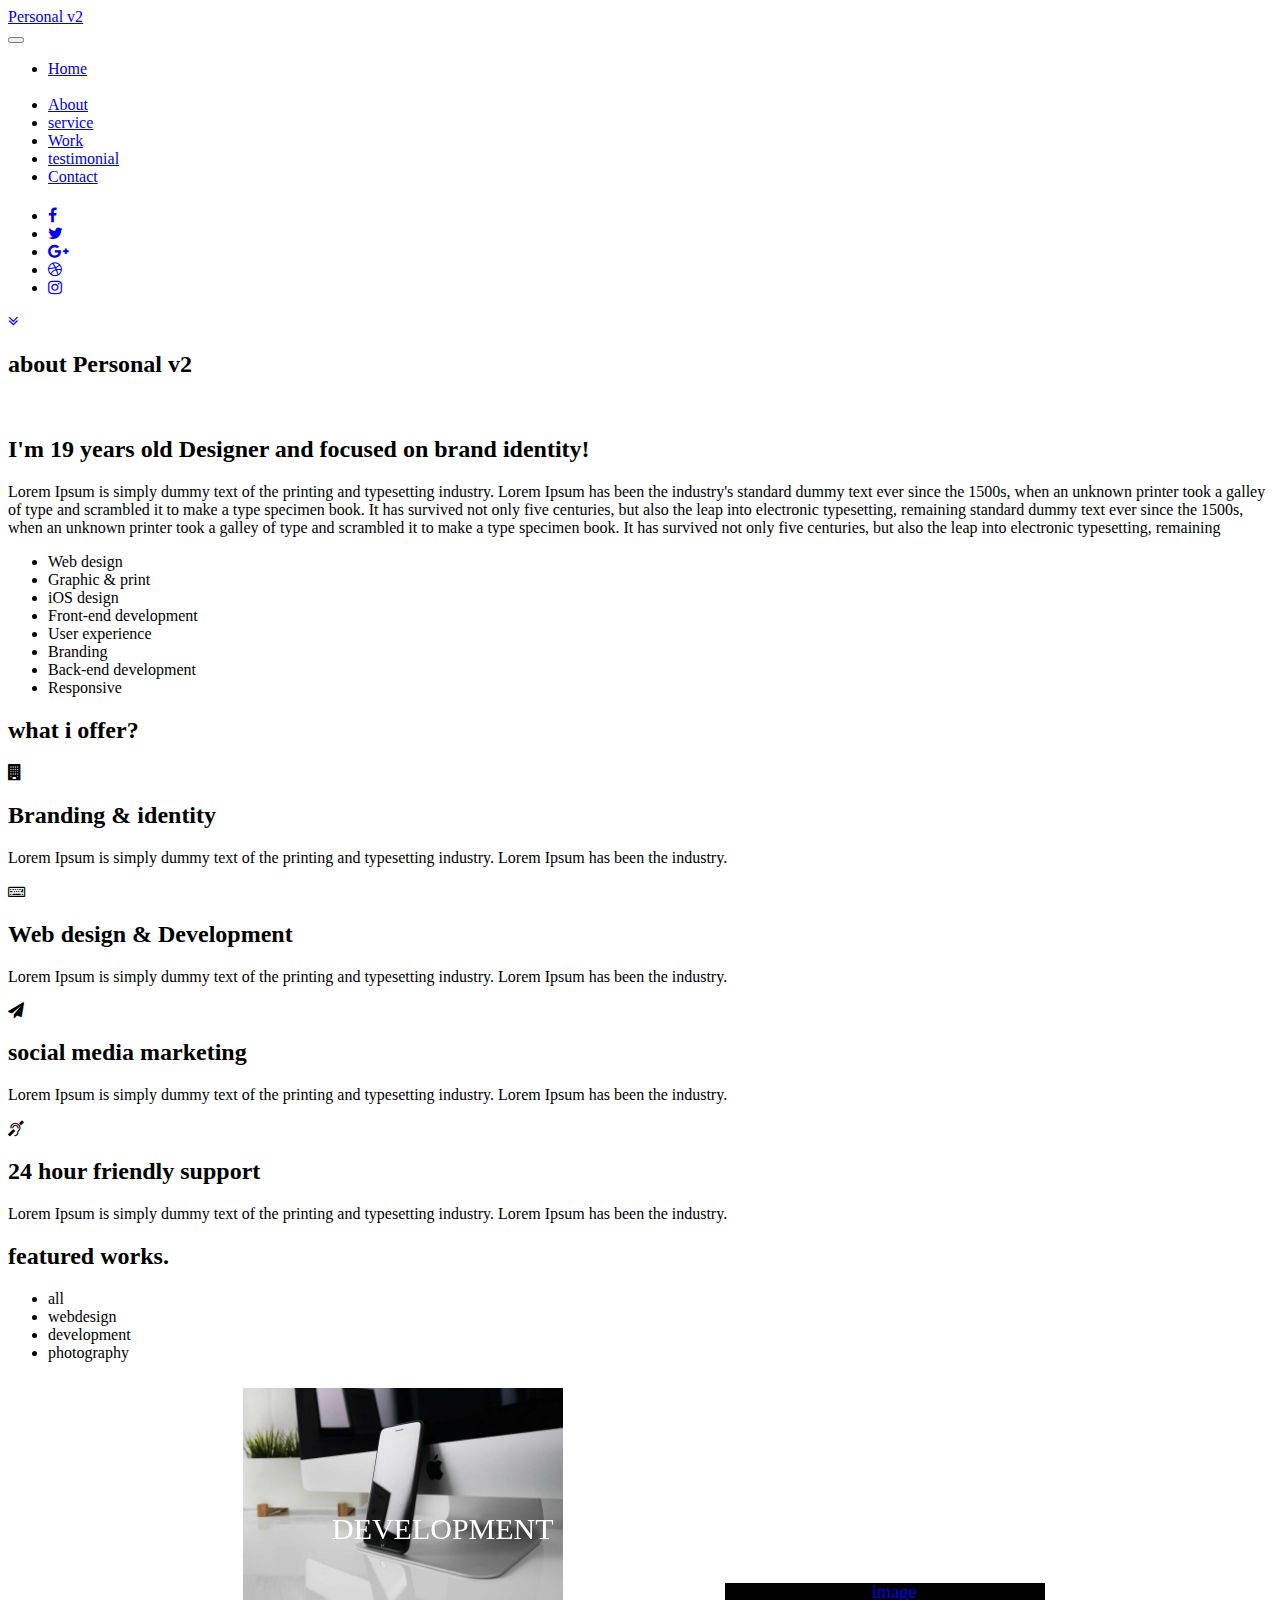
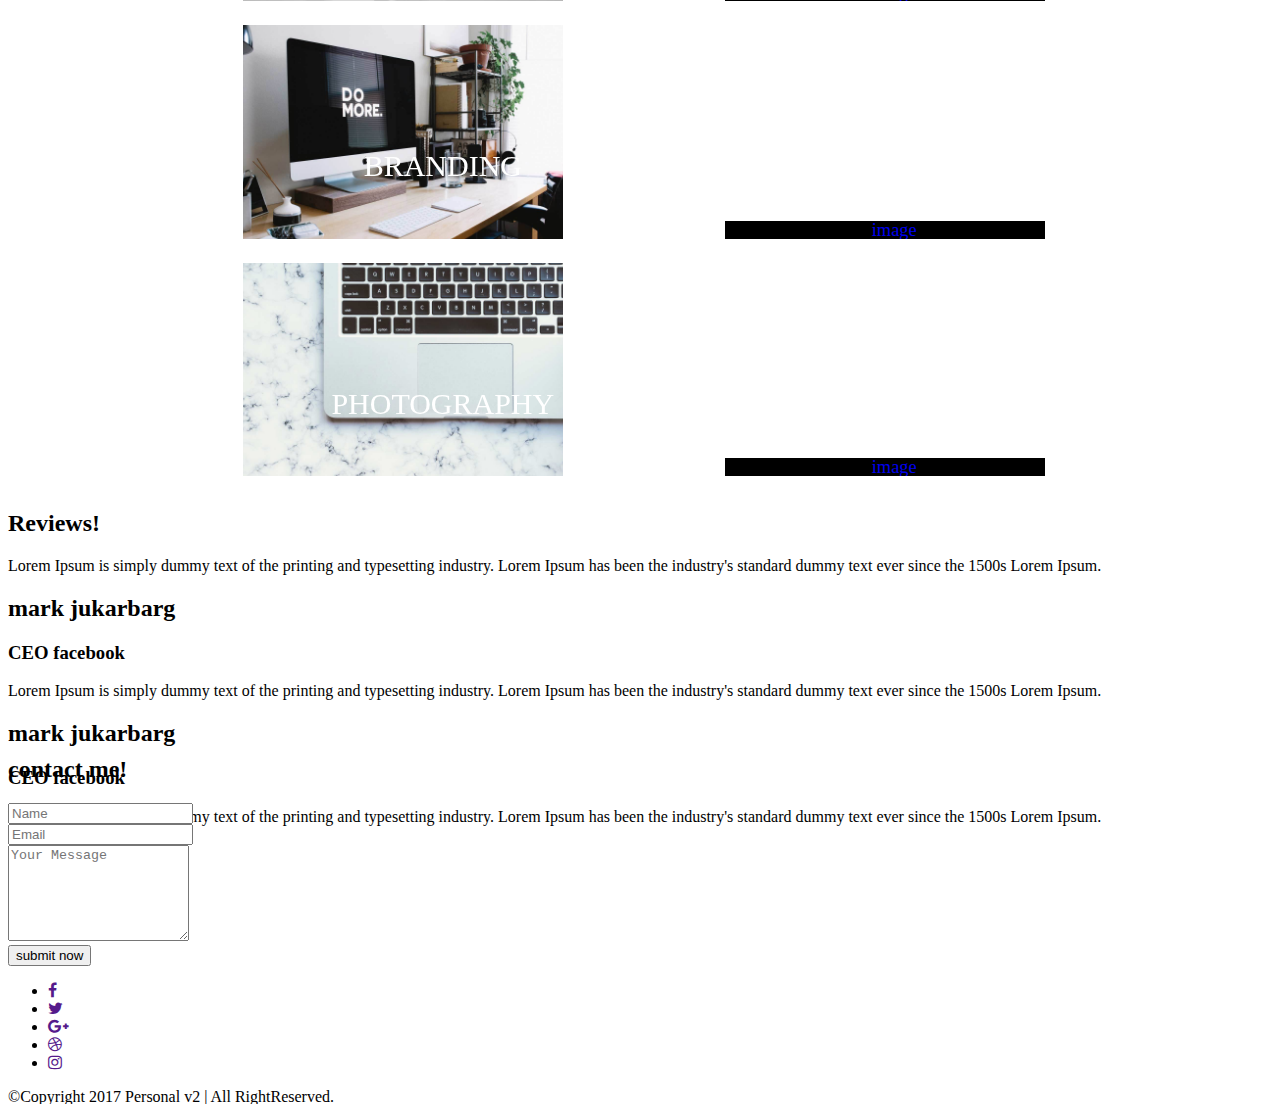
==== index.html @ b97688b0 "Create index.html" ====
﻿<!DOCTYPE html>
<html lang="en">

<head>
	<!-- META -->
	<meta charset="utf-8">
	<meta http-equiv="X-UA-Compatible" content="IE=edge">
	<meta name="viewport" content="width=device-width, initial-scale=1">
	<meta name="description" content="Personal Portfolio Template">
	<meta name="keywords" content="creative personal, resume, cv, portfolio, personal, developer, Personal v2,personal resume, onepage, clean, modern">
	<meta name="author" content="dhiraj sharma">
	<!-- PAGE TITLE -->
	<title>Personal v2 - Personal Portfolio Template</title>
	<!-- ALL GOOGLE FONTS -->
	<link href="https://fonts.googleapis.com/css?family=Poppins:300,400,500,600,700%7CMontserrat:300,400,500,600,700,800,900%7CDancing+Script:400,700&subset=latin-ext" rel="stylesheet">
	<!-- BOOTSTRAP CSS -->
	<link rel="stylesheet" href="assets/bootstrap/css/bootstrap.min.css">
		<!-- FONT AWESOME CSS -->
	<link rel="stylesheet" href="assets/fonts/font-awesome.min.css">
	<!-- OWL CAROSEL CSS -->
	<link rel="stylesheet" href="assets/owlcarousel/css/owl.carousel.css">
	<link rel="stylesheet" href="assets/owlcarousel/css/owl.theme.css">
	<!-- MAGNIFIC CSS -->
	<link rel="stylesheet" href="assets/css/magnific-popup.css">
	<!-- ANIMATE CSS -->
	<link rel="stylesheet" href="assets/css/animate.min.css">
	<link rel="stylesheet" href="assets/css/effects.css">
	<link rel="stylesheet" href="assets/css/YTPlayer.css">
	<!-- MAIN STYLE CSS -->
	<link rel="stylesheet" href="assets/css/style.css">
	<!-- RESPONSIVE CSS -->
	<link rel="stylesheet" href="assets/css/responsive.css">
	<!-- HTML5 shim and Respond.js IE8 support of HTML5 elements and media queries -->
	<!-- WARNING: Respond.js doesn't work if you view the page via file:// -->
	<!--[if lt IE 9]>
		  <script src="https://oss.maxcdn.com/html5shiv/3.7.2/html5shiv.min.js"></script>
		  <script src="https://oss.maxcdn.com/respond/1.4.2/respond.min.js"></script>
	<![endif]-->
</head>
<body>
	<!-- START PRELOADER -->
	<div class="preloader">
		<div class="status">
			<div class="status-mes"></div>
		</div>
	</div>
	<!-- / END PRELOADER -->

	<!-- START HOMEPAGE DESIGN AREA -->
	<header id="home" class="welcome-area">
		<div class="header-top-area">
			<div class="container">
				<div class="row">
					<div class="col-sm-3">
						<!-- START LOGO DESIGN AREA -->
						<div class="logo">
							<a href="index.html">Personal v2</a>
						</div>
						<!-- END LOGO DESIGN AREA -->
					</div>
					<div class="col-sm-9">
						<!-- START MENU DESIGN AREA -->
						<div class="mainmenu">
							<div class="navbar navbar-nobg">
								<div class="navbar-header">
									<button type="button" class="navbar-toggle" data-toggle="collapse" data-target=".navbar-collapse">
										<span class="sr-only">Toggle navigation</span>
										<span class="icon-bar"></span>
										<span class="icon-bar"></span>
										<span class="icon-bar"></span>
									</button>
								</div>
								<div class="navbar-collapse collapse">
									<ul class="nav navbar-nav navbar-right">
										<li class="active"><a class="smoth-scroll" href="#home">Home <div class="ripple-wrapper"></div></a>
										</li>
										<li><a class="smoth-scroll" href="#about">About</a>
										</li>
										<li><a class="smoth-scroll" href="#service">service</a>
										</li>
										<li><a class="smoth-scroll" href="#work">Work</a>
										</li>
										<li><a class="smoth-scroll" href="#testimonial">testimonial</a>
										</li>
										<li><a class="smoth-scroll" href="#contact">Contact</a>
										</li>
									</ul>
								</div>
							</div>
						</div>
						<!-- END MENU DESIGN AREA -->
					</div>
				</div>
			</div>
		</div>
		<div class="welcome-image-area" data-stellar-background-ratio="0.6">
			<div class="display-table">
				<div class="display-table-cell">
					<div class="container">
						<div class="row">
							<div class="col-md-12">
								<div class="header-text text-center">
									<h1 class="typewrite" data-period="2000" data-type='[ "Hi, I am Personal v2.", "I am Developer.", "I am creative.", "i am from US" ]'>
										<span class="wrap"></span>
									</h1>
									<div class="social-links header-links">
									<!-- Social Links -->
										<ul>
											<li><a href="#"><i class="fa fa-facebook"></i></a></li>
											<li><a href="#"><i class="fa fa-twitter"></i></a></li>
											<li><a href="#"><i class="fa fa-google-plus"></i></a></li>
											<li><a href="#"><i class="fa fa-dribbble"></i></a></li>
											<li><a href="#"><i class="fa fa-instagram"></i></a></li>
										</ul>
									</div>
									<div class="home-arrow-down">
										<a href="#about" class="smoth-scroll btn"><i class="fa fa-angle-double-down"></i></a>
									</div>
								</div>
							</div>
						</div>
					</div>
				</div>
			</div>
		</div>
	</header>
	<!-- / END HOMEPAGE DESIGN AREA -->


	<!-- START ABOUT DESIGN AREA -->
	<section id="about" class="about-me-area section-padding">
		<div class="container">
			<div class="row">
				<div class="col-sm-12">
					<div class="section-title">
						<h2>about Personal v2</h2>
					</div>
				</div>
			</div>
			<div class="row">
				<div class="col-md-6">
					<!-- START ABOUT IMAGE AREA -->
					<div class="about-image">
						<img src="assets/images/me.jpg" alt="">
					</div>
					<!-- / END ABOUT IMAGE AREA -->
				</div>
				<div class="col-md-6">
					<!-- START ABOUT TEXT AREA -->
					<div class="about-text">
						<h2 class="wow fadeInUp" data-wow-delay="0.4s">I'm 19 years old Designer and focused on brand identity!</h2>
						<p class="wow fadeInUp" data-wow-delay="0.6s">
						Lorem Ipsum is simply dummy text of the printing and typesetting industry. Lorem Ipsum has been the industry's standard dummy text ever since the 1500s, when an unknown printer took a galley of type and scrambled it to make a type specimen book. It has survived not only five centuries, but also the leap into electronic typesetting, remaining standard dummy text ever since the 1500s, when an unknown printer took a galley of type and scrambled it to make a type specimen book. It has survived not only five centuries, but also the leap into electronic typesetting, remaining 
						</p>

						<ul class="wow fadeInUp" data-wow-delay="0.8s">
							<li>Web design</li>
							<li>Graphic & print</li>
							<li>iOS design</li>
							<li>Front-end development</li>
							<li>User experience</li>
							<li>Branding</li>
							<li>Back-end development</li>
							<li>Responsive</li>
						</ul>
					</div>
					<!-- / END ABOUT TEXT AREA -->
				</div>
			</div>
		</div>
	</section>
	<!-- / END ABOUT DESIGN AREA -->


	<!-- START SERVICES DESIGN AREA -->
	<section id="service" class="service-area section-padding">
		<div class="container">
			<div class="row">
				<div class="col-sm-12">
					<div class="section-title">
						<h2>what i offer?</h2>
					</div>
				</div>
			</div>
			<div class="row">
				<!-- START SINGLE SERVICE DESIGN AREA -->
				<div class="col-md-6 col-sm-6">
					<div class="single-service wow fadeInUp" data-wow-delay="0.2s">
						<i class="fa fa-building"></i>
						<h2>Branding & identity</h2>
						<p>Lorem Ipsum is simply dummy text of the printing and typesetting industry. Lorem Ipsum has been the industry.</p>
					</div>
				</div>
				<!-- / END SINGLE SERVICE DESIGN AREA -->
				<!-- START SINGLE SERVICE DESIGN AREA -->
				<div class="col-md-6 col-sm-6">
					<div class="single-service wow fadeInUp" data-wow-delay="0.4s">
						<i class="fa fa-keyboard-o"></i>
						<h2>Web design & Development</h2>
						<p>Lorem Ipsum is simply dummy text of the printing and typesetting industry. Lorem Ipsum has been the industry.</p>
					</div>
				</div>
				<!-- / END SINGLE SERVICE DESIGN AREA -->
				<!-- START SINGLE SERVICE DESIGN AREA -->
				<div class="col-md-6 col-sm-6">
					<div class="single-service wow fadeInUp" data-wow-delay="0.6s">
						<i class="fa fa-paper-plane"></i>
						<h2>social media marketing</h2>
						<p>Lorem Ipsum is simply dummy text of the printing and typesetting industry. Lorem Ipsum has been the industry.</p>
					</div>
				</div>
				<!-- / END SINGLE SERVICE DESIGN AREA -->
				<!-- START SINGLE SERVICE DESIGN AREA -->
				<div class="col-md-6 col-sm-6">
					<div class="single-service wow fadeInUp" data-wow-delay="0.8s">
						<i class="fa fa-deaf"></i>
						<h2>24 hour friendly support</h2>
						<p>Lorem Ipsum is simply dummy text of the printing and typesetting industry. Lorem Ipsum has been the industry.</p>
					</div>
				</div>
				<!-- / END SINGLE SERVICE DESIGN AREA -->
			</div>
		</div>
	</section>
	<!-- / END SERVICES DESIGN AREA -->


	<!-- START WORK DESIGN AREA -->
	<section id="work" class="work section-padding">
		<div class="container-fluid">
			<div class="row">
				<div class="col-sm-12">
					<div class="section-title">
						<h2>featured works.</h2>
					</div>
				</div>
			</div>
			<div class="row">
				<ul class="work">
					<li class="filter" data-filter="all">all</li>
					<li class="filter" data-filter=".webdesign">webdesign</li>
					<li class="filter" data-filter=".development">development</li>
					<li class="filter" data-filter=".photography">photography</li>
				</ul>
			</div>
			<div class="work-inner">
				<div class="row work-posts grid">
					<!-- START SINGLE WORK DESIGN AREA -->
					<div class="col-md-4 col-sm-6 mix webdesign">
						<div class="item">
							<a href="assets/images/work/1.jpg" class="work-popup">
								<figure class="effect-ruby">
									<img src="assets/images/work/1.jpg" alt="image">
									<figcaption>
										<h2>development</h2>
										<p>project one</p>
									</figcaption>
								</figure>
							</a>
						</div>
					</div>
					<!-- END SINGLE WORK DESIGN AREA -->
					<!-- START SINGLE WORK DESIGN AREA -->
					<div class="col-md-4 col-sm-6 mix development">
						<div class="item">
							<a href="assets/images/work/2.jpg" class="work-popup">
								<figure class="effect-ruby">
									<img src="assets/images/work/2.jpg" alt="image">
									<figcaption>
										<h2>Design</h2>
										<p>project two</p>
									</figcaption>
								</figure>
							</a>
						</div>
					</div>
					<!-- END SINGLE WORK DESIGN AREA -->
					<!-- START SINGLE WORK DESIGN AREA -->
					<div class="col-md-4 col-sm-6 mix photography webdesign">
						<div class="item">
							<a href="assets/images/work/3.jpg" class="work-popup">
								<figure class="effect-ruby">
									<img src="assets/images/work/3.jpg" alt="image">
									<figcaption>
										<h2>Branding</h2>
										<p>project three</p>
									</figcaption>
								</figure>
							</a>
						</div>
					</div>
					<!-- END SINGLE WORK DESIGN AREA -->
					<!-- START SINGLE WORK DESIGN AREA -->
					<div class="col-md-4 col-sm-6 mix development">
						<div class="item">
							<a href="assets/images/work/4.jpg" class="work-popup">
								<figure class="effect-ruby">
									<img src="assets/images/work/4.jpg" alt="image">
									<figcaption>
										<h2>porttrait</h2>
										<p>project four</p>
									</figcaption>
								</figure>
							</a>
						</div>
					</div>
					<!-- END SINGLE WORK DESIGN AREA -->
					<!-- START SINGLE WORK DESIGN AREA -->
					<div class="col-md-4 col-sm-6 mix development webdesign">
						<div class="item">
							<a href="assets/images/work/5.jpg" class="work-popup">
								<figure class="effect-ruby">
									<img src="assets/images/work/5.jpg" alt="image">
									<figcaption>
										<h2>photography</h2>
										<p>project five</p>
									</figcaption>
								</figure>
							</a>
						</div>
					</div>
					<!-- END SINGLE WORK DESIGN AREA -->
					<!-- START SINGLE WORK DESIGN AREA -->
					<div class="col-md-4 col-sm-6 mix photography">
						<div class="item">
							<a href="assets/images/work/6.jpg" class="work-popup">
								<figure class="effect-ruby">
									<img src="assets/images/work/6.jpg" alt="image">
									<figcaption>
										<h2>Logo design</h2>
										<p>project six</p>
									</figcaption>
								</figure>
							</a>
						</div>
					</div>
					<!-- END SINGLE WORK DESIGN AREA -->
				</div>
			</div>
		</div>
	</section>
	<!-- / END START WORK DESIGN AREA -->


	<!-- START TESTIMONIAL DESIGN AREA -->
	<section id="testimonial" class="testimonial-area section-padding">
		<div class="container">
			<div class="row">
				<div class="col-sm-12">
					<div class="section-title">
						<h2>Reviews!</h2>
					</div>
				</div>
			</div>
			<div class="row">
				<div class="col-md-8 col-md-offset-2">
					<div class="testimonial-list">
						<!-- START SINGLE TESTIMONIAL DESIGN AREA -->
						<div class="single-testimonial text-center">
							<p>Lorem Ipsum is simply dummy text of the printing and typesetting industry. Lorem Ipsum has been the industry's standard dummy text ever since the 1500s Lorem Ipsum.</p>
							<h2>mark jukarbarg</h2>
							<h3>CEO facebook</h3>
						</div>
						<!-- / END SINGLE TESTIMONIAL DESIGN AREA -->
						<!-- START SINGLE TESTIMONIAL DESIGN AREA -->
						<div class="single-testimonial text-center">
							<p>Lorem Ipsum is simply dummy text of the printing and typesetting industry. Lorem Ipsum has been the industry's standard dummy text ever since the 1500s Lorem Ipsum.</p>
							<h2>mark jukarbarg</h2>
							<h3>CEO facebook</h3>
						</div>
						<!-- / END SINGLE TESTIMONIAL DESIGN AREA -->
						<!-- START SINGLE TESTIMONIAL DESIGN AREA -->
						<div class="single-testimonial text-center">
							<p>Lorem Ipsum is simply dummy text of the printing and typesetting industry. Lorem Ipsum has been the industry's standard dummy text ever since the 1500s Lorem Ipsum.</p>
							<h2>mark jukarbarg</h2>
							<h3>CEO facebook</h3>
						</div>
						<!-- / END SINGLE TESTIMONIAL DESIGN AREA -->
					</div>
				</div>
			</div>
		</div>
	</section>
	<!-- / END TESTIMONIAL DESIGN AREA -->



	<!-- START CONTACT DESIGN AREA -->
	<section id="contact" class="contact-me-area section-padding">
		<div class="container">
			<div class="row">
				<div class="col-md-12">
					<div class="section-title">
						<h2>contact me!</h2>
					</div>
				</div>
			</div>
			<div class="row">
				<div class="col-md-8 col-md-offset-2">
					<!-- START CONTACT FORM DESIGN AREA -->
					<div class="contact-form">
						<form id="contact-form" method="post" enctype="multipart/form-data">
							<div class="row">
								<div class="form-group col-md-12 wow fadeInUp" data-wow-delay="0.2s">
									<input type="text" name="name" class="form-control" id="first-name" placeholder="Name" required="required">
								</div>
								<div class="form-group col-md-12 wow fadeInUp" data-wow-delay="0.4s">
									<input type="email" name="email" class="form-control" id="email" placeholder="Email" required="required">
								</div>
								<div class="form-group col-md-12 wow fadeInUp" data-wow-delay="0.6s">
									<textarea rows="6" name="message" class="form-control" id="description" placeholder="Your Message" required="required"></textarea>
								</div>
								<div class="col-md-12 text-center wow fadeInUp" data-wow-delay="0.8s">
									<div class="actions wow fadeInDown" data-wow-delay=".4s">
										<input type="submit" value="submit now" name="submit" id="submitButton" class="btn btn-lg btn-contact-bg" title="Submit Your Message!">
									</div>
								</div>
							</div>
						</form>
					</div>
					<!-- / END CONTACT FORM DESIGN AREA -->
				</div>
			</div>
		</div>
	</section>
	<!-- / END CONTACT DESIGN AREA -->

	<!-- START FOOTER DESIGN AREA -->
	<footer class="footer-area">
		<div class="container">
			<div class="row">
				<div class="col-sm-12 text-center wow fadeInUp" data-wow-delay="0.2s">
					<div class="social-links">
						<ul>
							<li><a href=""><i class="fa fa-facebook"></i></a></li>
							<li><a href=""><i class="fa fa-twitter"></i></a></li>
							<li><a href=""><i class="fa fa-google-plus"></i></a></li>
							<li><a href=""><i class="fa fa-dribbble"></i></a></li>
							<li><a href=""><i class="fa fa-instagram"></i></a></li>
						</ul>
					</div>
					<p>&copy;Copyright 2017 Personal v2 | All RightReserved.</p>
				</div>
			</div>
		</div>
	</footer>
	<!-- / END FOOTER DESIGN AREA -->

	<!-- LATEST JQUERY -->
	<script src="assets/js/jquery.min.js"></script>
	<!-- BOOTSTRAP JS -->
	<script src="assets/bootstrap/js/bootstrap.min.js"></script>
	<!-- OWL CAROUSEL JS  -->
	<script src="assets/owlcarousel/js/owl.carousel.min.js"></script>
	<!-- MIXITUP JS -->
	<script src="assets/js/jquery.mixitup.js"></script>
	<!-- PARALLAX JS -->
	<script src="assets/js/jquery.stellar.min.js"></script>
	<!-- MAGNIFICANT JS -->
	<script src="assets/js/jquery.magnific-popup.min.js"></script>
	<script src="assets/js/jquery.mb.YTPlayer.min.js"></script>
	<!-- WOW JS -->
	<script src="assets/js/wow.min.js"></script>
	<!-- CONTACT FORM JS -->
	<script src="assets/js/form-contact.js"></script>
	<!-- SCRIPT JS -->
	<script src="assets/js/scripts.js"></script>
</body>

</html>
---- assets/css/effects.css ----
.grid {
	position: relative;
	clear: both;
	margin: 0 auto;
	list-style: none;
	text-align: center;
}

/* Common style */
.grid figure {
	position: relative;
	float: left;
	overflow: hidden;
	margin: 10px 1%;
	min-width: 320px;
	max-width: 480px;
	max-height: 360px;
	width: 48%;
	height: auto;
	text-align: center;
	cursor: pointer;
}

.grid figure img {
	position: relative;
	display: block;
	min-height: 100%;
	max-width: 100%;
}

.grid figure figcaption {
	padding: 2em;
	color: #fff;
	text-transform: uppercase;
	font-size: 1.25em;
	-webkit-backface-visibility: hidden;
	backface-visibility: hidden;
}

.grid figure figcaption::before,
.grid figure figcaption::after {
	pointer-events: none;
}

.grid figure figcaption,
.grid figure figcaption > a {
	position: absolute;
	top: 0;
	left: 0;
	width: 100%;
	height: 100%;
}

/* Anchor will cover the whole item by default */
/* For some effects it will show as a button */
.grid figure figcaption > a {
	z-index: 1000;
	text-indent: 200%;
	white-space: nowrap;
	font-size: 0;
	opacity: 0;
}

.grid figure h2 {
	word-spacing: -0.15em;
	font-weight: 300;
}

.grid figure h2 span {
	font-weight: 800;
}

.grid figure h2,
.grid figure p {
	margin: 0;
}

.grid figure p {
	letter-spacing: 1px;
	font-size: 68.5%;
}




/*---------------*/
/***** Bubba *****/
/*---------------*/

figure.effect-bubba img {
	-webkit-transition: opacity 0.35s;
	transition: opacity 0.35s;
}

figure.effect-bubba:hover img {
	opacity: 0.4;
}

figure.effect-bubba figcaption::before,
figure.effect-bubba figcaption::after {
	position: absolute;
	top: 30px;
	right: 30px;
	bottom: 30px;
	left: 30px;
	content: '';
	opacity: 0;
	-webkit-transition: opacity 0.35s, -webkit-transform 0.35s;
	transition: opacity 0.35s, transform 0.35s;
}

figure.effect-bubba figcaption::before {
	border-top: 1px solid #fff;
	border-bottom: 1px solid #fff;
	-webkit-transform: scale(0,1);
	transform: scale(0,1);
}

figure.effect-bubba figcaption::after {
	border-right: 1px solid #fff;
	border-left: 1px solid #fff;
	-webkit-transform: scale(1,0);
	transform: scale(1,0);
}

figure.effect-bubba h2 {
	padding-top: 30%;
	-webkit-transition: -webkit-transform 0.35s;
	transition: transform 0.35s;
	-webkit-transform: translate3d(0,-20px,0);
	transform: translate3d(0,-20px,0);
}

figure.effect-bubba p {
	padding: 20px 2.5em;
	opacity: 0;
	-webkit-transition: opacity 0.35s, -webkit-transform 0.35s;
	transition: opacity 0.35s, transform 0.35s;
	-webkit-transform: translate3d(0,20px,0);
	transform: translate3d(0,20px,0);
}

figure.effect-bubba:hover figcaption::before,
figure.effect-bubba:hover figcaption::after {
	opacity: 1;
	-webkit-transform: scale(1);
	transform: scale(1);
}

figure.effect-bubba:hover h2,
figure.effect-bubba:hover p {
	opacity: 1;
	-webkit-transform: translate3d(0,0,0);
	transform: translate3d(0,0,0);
}
/*---------------*/
/***** Ruby *****/
/*---------------*/

figure.effect-ruby {
	background-color: #000;
}

figure.effect-ruby img {
	-webkit-transition: opacity 0.35s, -webkit-transform 0.35s;
	transition: opacity 0.35s, transform 0.35s;
	-webkit-transform: scale(1.15);
	transform: scale(1.15);
}

figure.effect-ruby:hover img {
	opacity: 0.5;
	-webkit-transform: scale(1);
	transform: scale(1);
}

figure.effect-ruby h2 {
	margin-top: 20%;
	-webkit-transition: -webkit-transform 0.35s;
	transition: transform 0.35s;
	-webkit-transform: translate3d(0,20px,0);
	transform: translate3d(0,20px,0);
}

figure.effect-ruby p {
	margin: 1em 0 0;
	padding: 3em;
	border: 1px solid #fff;
	opacity: 0;
	-webkit-transition: opacity 0.35s, -webkit-transform 0.35s;
	transition: opacity 0.35s, transform 0.35s;
	-webkit-transform: translate3d(0,20px,0) scale(1.1);
	transform: translate3d(0,20px,0) scale(1.1);
} 

figure.effect-ruby:hover h2 {
	-webkit-transform: translate3d(0,0,0);
	transform: translate3d(0,0,0);
}

figure.effect-ruby:hover p {
	opacity: 1;
	-webkit-transform: translate3d(0,0,0) scale(1);
	transform: translate3d(0,0,0) scale(1);
}
---- assets/css/YTPlayer.css ----
/*___________________________________________________________________________________________________________________________________________________
 _ jquery.mb.components                                                                                                                             _
 _                                                                                                                                                  _
 _ file: mb.YTPlayer.css                                                                                                                            _
 _ last modified: 19/08/14 19.57                                                                                                                    _
 _                                                                                                                                                  _
 _ Open Lab s.r.l., Florence - Italy                                                                                                                _
 _                                                                                                                                                  _
 _ email: matteo@open-lab.com                                                                                                                       _
 _ site: http://pupunzi.com                                                                                                                         _
 _       http://open-lab.com                                                                                                                        _
 _ blog: http://pupunzi.open-lab.com                                                                                                                _
 _ Q&A:  http://jquery.pupunzi.com                                                                                                                  _
 _                                                                                                                                                  _
 _ Licences: MIT, GPL                                                                                                                               _
 _    http://www.opensource.org/licenses/mit-license.php                                                                                            _
 _    http://www.gnu.org/licenses/gpl.html                                                                                                          _
 _                                                                                                                                                  _
 _ Copyright (c) 2001-2014. Matteo Bicocchi (Pupunzi);                                                                                              _
 ___________________________________________________________________________________________________________________________________________________*/


@charset"UTF-8";

/* Generated by Font Squirrel (http://www.fontsquirrel.com) on May 30, 2013 */

@font-face {
  font-family: 'ytpregular';
  src: url('ytp-regular.eot');
}

@font-face {
  font-family: 'ytpregular';
  src: url([data-uri]) format('woff'),
  url('ytp-regular.ttf') format('truetype');
  font-weight: normal;
  font-style: normal;

}
.mb_YTVPlayer :focus {
  outline: 0;
}

.mb_YTVPlayer{
  display:block;
  transform:translateZ(0);
  transform-style: preserve-3d;
  perspective: 1000;
  backface-visibility: hidden;
  transform:translate3d(0,0,0);
  animation-timing-function: linear;
}

.mb_YTVPlayer.fullscreen{
  display:block!important;
  position: fixed!important;
  width: 100%!important;
  height: 100%!important;
  top: 0!important;
  left: 0!important;
  margin: 0!important;
  border: none !important;
}

.mb_YTVPlayer.fullscreen .mbYTP_wrapper{
  opacity:1 !important;
}


.mbYTP_wrapper iframe{
  max-width: 4000px !important;
}

.inline_YTPlayer{
  margin-bottom: 20px;
  vertical-align:top;
  position:relative;
  left:0;
  overflow: hidden;
  border-radius: 4px;
  -moz-box-shadow: 0 0 5px rgba(0,0,0,.7);
  -webkit-box-shadow: 0 0 5px rgba(0,0,0,.7);
  box-shadow: 0 0 5px rgba(0,0,0,.7);
  background: rgba(0,0,0,.5);
}

.inline_YTPlayer img{
  border: none!important;
  -moz-transform: none!important;
  -webkit-transform: none!important;
  -o-transform: none!important;
  transform: none!important;
  margin:0!important;
  padding:0!important
}

/*CONTROL BAR*/

.mb_YTVPBar .ytpicon{
  font-size: 20px;
  font-family: 'ytpregular';
}

.mb_YTVPBar .mb_YTVPUrl.ytpicon{
  font-size: 30px;
}


.mb_YTVPBar{

  transition: opacity 1s;
  -moz-transition: opacity 1s;
  -webkit-transition: opacity 1s;
  -o-transition: opacity 1s;

  display:block;
  width:100%;
  height:10px;
  padding:5px;
  background:#333;
  position:fixed;
  bottom:0;
  left:0;
  -moz-box-sizing:padding-box;
  -webkit-box-sizing:border-box;
  text-align:left;
  z-index: 1000;
  font: 14px/16px sans-serif;
  color:white;
  opacity:.1;
}

.mb_YTVPBar.visible, .mb_YTVPBar:hover{
  opacity:1;
}


.mb_YTVPBar .buttonBar{

  transition: all 1s;
  -moz-transition: all 1s;
  -webkit-transition: all 1s;
  -o-transition: all 1s;

  background:transparent;
  font:12px/14px Calibri;
  position:absolute;
  top:-30px;
  left:0;
  padding: 5px;
  width:100%;
  -moz-box-sizing: border-box;
  -webkit-box-sizing: border-box;
  -o-box-sizing: border-box;
  box-sizing: border-box;
}
.mb_YTVPBar:hover .buttonBar{
  background: rgba(0,0,0,0.4);
}

.mb_YTVPBar span{
  display:inline-block;
  font:16px/20px Calibri, sans-serif;
  position:relative;
  width: 30px;
  height: 25px;
  vertical-align: middle;
}
.mb_YTVPBar span.mb_YTVPTime{
  width: 130px;
}

.mb_YTVPBar span.mb_YTVPUrl,.mb_YTVPBar span.mb_OnlyYT {
  position: absolute;
  width: auto;
  display:block;
  top:6px;
  right:10px;
  cursor: pointer;
}
.mb_YTVPBar span.mb_YTVPUrl img{
  width: 60px;
}

.mb_YTVPBar span.mb_OnlyYT {
  left:185px;
  right: auto;
}
.mb_YTVPBar span.mb_OnlyYT img{
  width: 25px;
}

.mb_YTVPBar span.mb_YTVPUrl a{
  color:white;
}

.mb_YTVPPlaypause,.mb_YTVPlayer .mb_YTVPPlaypause img{
  cursor:pointer;
}

.mb_YTVPMuteUnmute{
  cursor:pointer;
}

/*PROGRESS BAR*/
.mb_YTVPProgress{
  height:10px;
  width:100%;
  background:#222;
  bottom:0;
  left:0;
}

.mb_YTVPLoaded{
  height:10px;
  width:0;
  background:#444;
  left:0;
}

.mb_YTVTime{
  height:5px;
  width:0;
  background:#fff;
  bottom:0;
  left:0;
  -moz-box-shadow:#666666 1px 1px 3px;
  -webkit-box-shadow:#666666 1px 1px 3px;
}

.YTPOverlay{
  backface-visibility: hidden;
  -webkit-backface-visibility: hidden;
  -webkit-transform-style: "flat"
}

/*RASTER OVERLAY*/
.YTPOverlay.raster{
  background: url("../images/raster.png");
}

.YTPOverlay.raster.retina{
  background: url("../images/raster@2x.png");
}

.YTPOverlay.raster-dot{
  background: url("../images/raster_dot.png");
}

.YTPOverlay.raster-dot.retina{
  background: url("../images/raster_dot@2x.png");
}
---- assets/css/responsive.css ----
/*
* ----------------------------------------------------------------------------------------
Author       : dhiraj sharma
Template Name: Personal v2 - Personal Portfolio Template
Version      : 1.0
* ----------------------------------------------------------------------------------------
*/


/* Medium Layout: 1280px. */

@media only screen and (min-width: 992px) and (max-width: 1280px) {}


/* Tablet Layout: 768px. */

@media only screen and (min-width: 767px) and (max-width: 991px) {
    .single-project-done {
        text-align: center;
    }
    .about-image img {
        margin-top: 30px;
    }
    .single-testimonial p {
        padding: 0 50px;
    }
    .single-contact-details i {
        margin-bottom: 20px;
    }
    .single-project-complete {
        margin-bottom: 30px;
    }
    .single-service,
    .single-blog {
        margin-bottom: 30px;
    }
    #map {
        margin-top: 20px;
    }
     .about-text {
        padding-top: 0px;
        margin-top: 30px;
    }
}


/* Mobile Layout: 320px. */

@media only screen and (max-width: 767px) {
    .site-header .navbar-collapse {
        opacity: 1;
        visibility: visible;
    }
    .navbar-toggle .icon-bar {
        background: #fff;
    }
    .navbar-toggle {
        margin-top: -26px;
        margin-right: 0;
    }
    .navbar {
        min-height: 0px;
    }
    .mainmenu .navbar-nav li a {
        padding: 11px 15px;
    }
    .menu-bg .mainmenu .navbar-nav li a {
        padding: 11px 15px;
    }
    .mainmenu .navbar-nav li a:hover {
        color: #ccc;
    }
    .navbar-fixed-bottom .navbar-collapse,
    .navbar-fixed-top .navbar-collapse {
        max-height: 420px;
    }
    .navbar-collapse {
        background: rgba(0, 0, 0, .9);
    }
    .menu-bg .navbar-collapse {
        background: rgba(0, 0, 0, .9);
    }
    .welcome-image-area,
    .welcome-video-area {
        padding-top: 120px;
    }
    .welcome-image-area h2,
    .single-slide-item h2,
    .welcome-video-area h2 {
        font-size: 20px;
    }
    .header-text h1 {
        font-size: 30px;
    }
    .section-title h2 {
        font-size: 30px;
    }
    .single-project-complete h2 {
        font-size: 40px;
    }
    .single-testimonial p {
        padding: 0 10px;
    }
    .single-project-done {
        text-align: center;
    }
    .footer-area p,
    .actions,
    .footer-social-link {
        text-align: center;
    }
    .header-text p {
        font-size: 16px;
        padding: 0;
        line-height: 28px;
    }
    .header-text .home-arrow-down {
        bottom: -90px;
    }
    .about-text {
        padding-top: 0px;
    }
    .about-text h3 {
        margin-bottom: 20px;
    }
    .single-project-complete {
        margin-bottom: 50px;
    }
    .single-contact-details i {
        margin-bottom: 20px;
    }
    .single-service,
    .single-blog {
        margin-bottom: 30px;
    }
    #map {
        margin-top: 20px;
    }
    .item .grid figure,
    .work .grid figure {
        min-width: 100%;
    }
    .about-text {
        padding-top: 0px;
        margin-top: 30px;
    }
    .about-text ul li {
        width: 100%;
    }
    .single-service i {
        margin-bottom: 105px;
    }
}


/* Wide Mobile Layout: 480px. */

@media only screen and (min-width: 480px) and (max-width: 767px) {}


/*
* ----------------------------------------------------------------------------------------
Author       : dhiraj sharma
Template Name: Personal v2 - Personal Portfolio Template
Version      : 1.0
* ----------------------------------------------------------------------------------------
*/
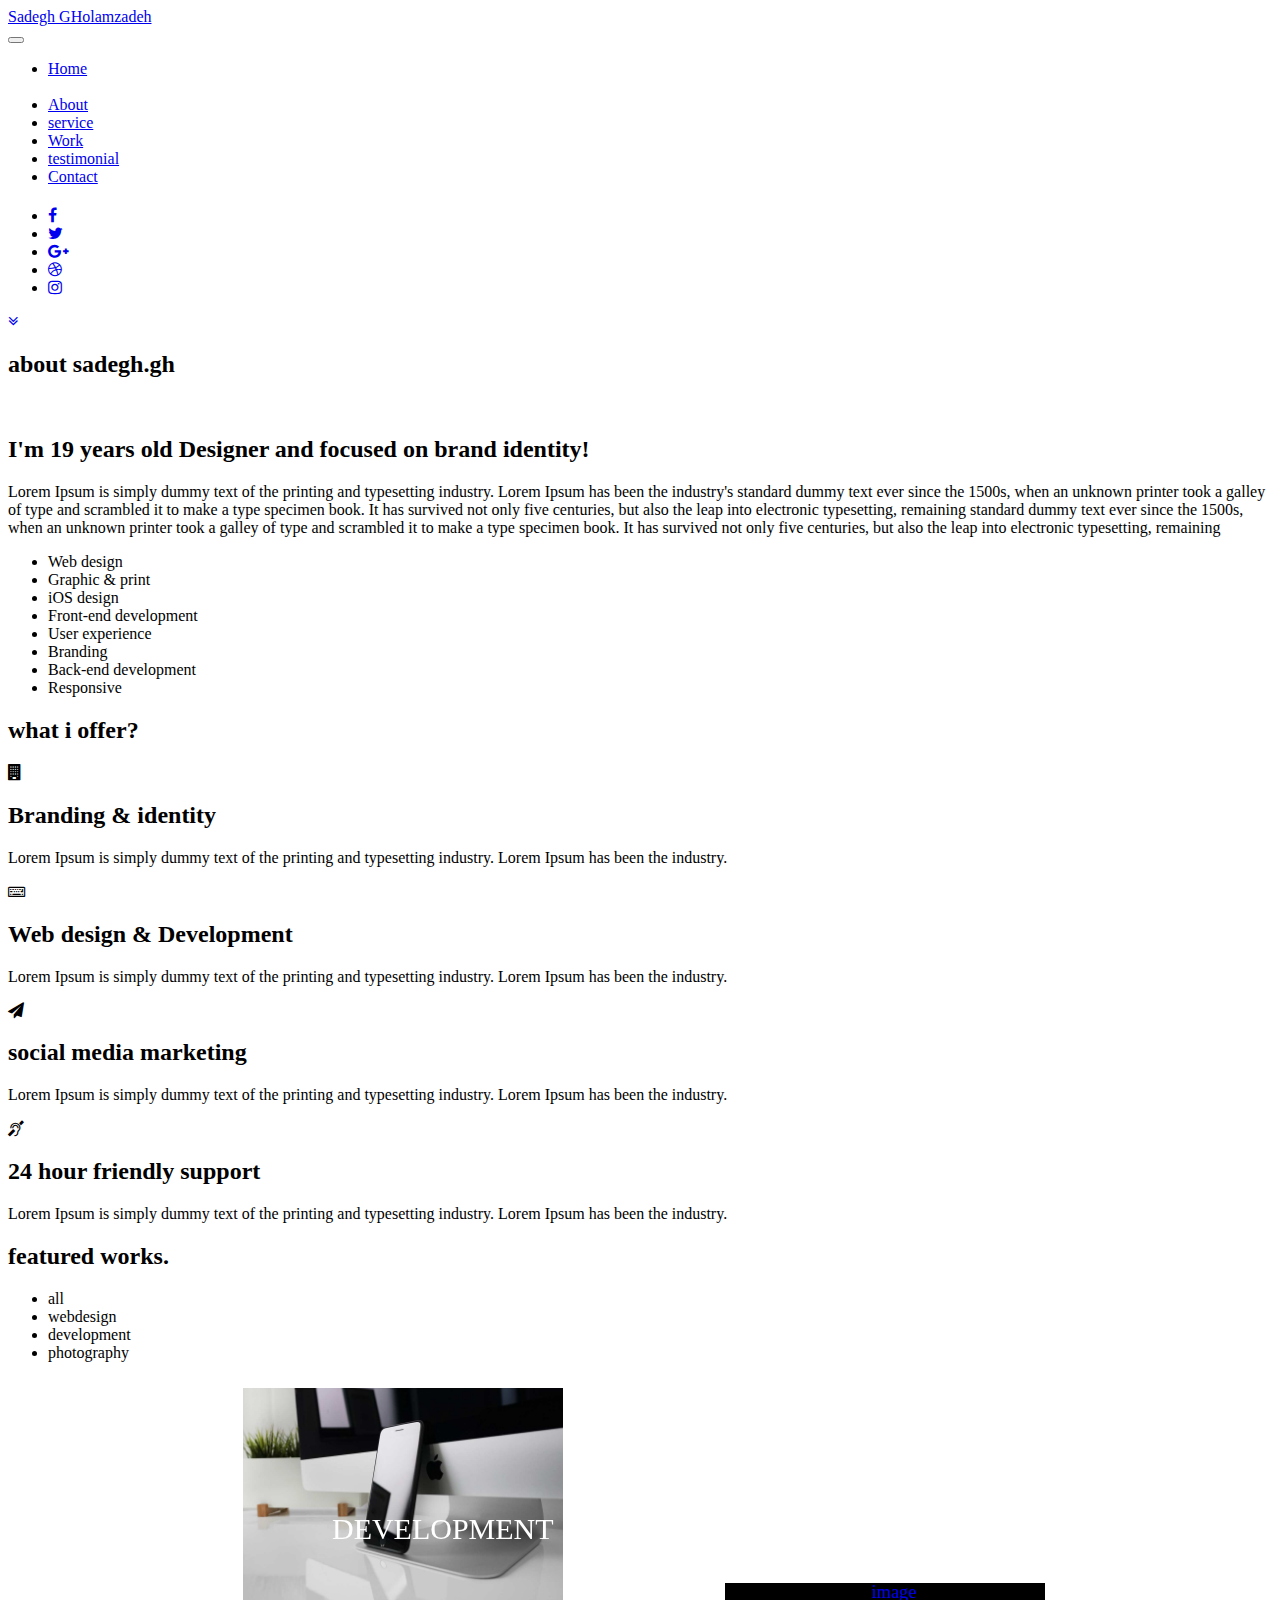
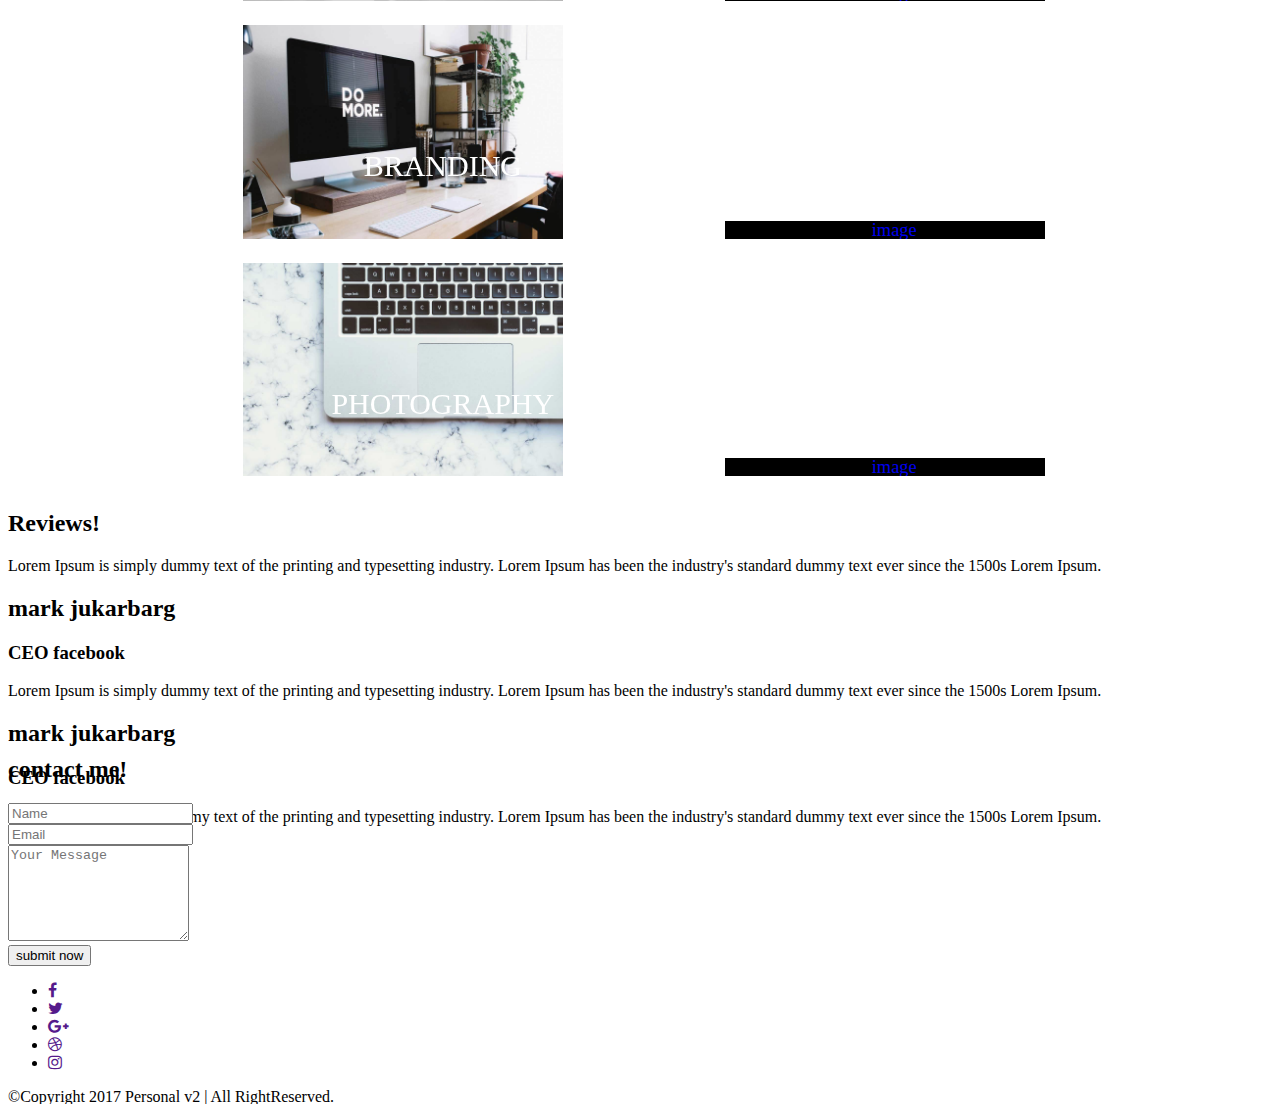
==== commit 50346bf7: "Update index.html" ====
--- a/index.html
+++ b/index.html
@@ -54,7 +54,7 @@
 					<div class="col-sm-3">
 						<!-- START LOGO DESIGN AREA -->
 						<div class="logo">
-							<a href="index.html">Personal v2</a>
+							<a href="index.html">Sadegh GHolamzadeh</a>
 						</div>
 						<!-- END LOGO DESIGN AREA -->
 					</div>
@@ -100,7 +100,7 @@
 						<div class="row">
 							<div class="col-md-12">
 								<div class="header-text text-center">
-									<h1 class="typewrite" data-period="2000" data-type='[ "Hi, I am Personal v2.", "I am Developer.", "I am creative.", "i am from US" ]'>
+									<h1 class="typewrite" data-period="2000" data-type='[ "Hi, I am sadegh gholamzadeh.", "I am creative.", "I am from Iran" ]'>
 										<span class="wrap"></span>
 									</h1>
 									<div class="social-links header-links">
@@ -133,7 +133,7 @@
 			<div class="row">
 				<div class="col-sm-12">
 					<div class="section-title">
-						<h2>about Personal v2</h2>
+						<h2>about sadegh.gh</h2>
 					</div>
 				</div>
 			</div>
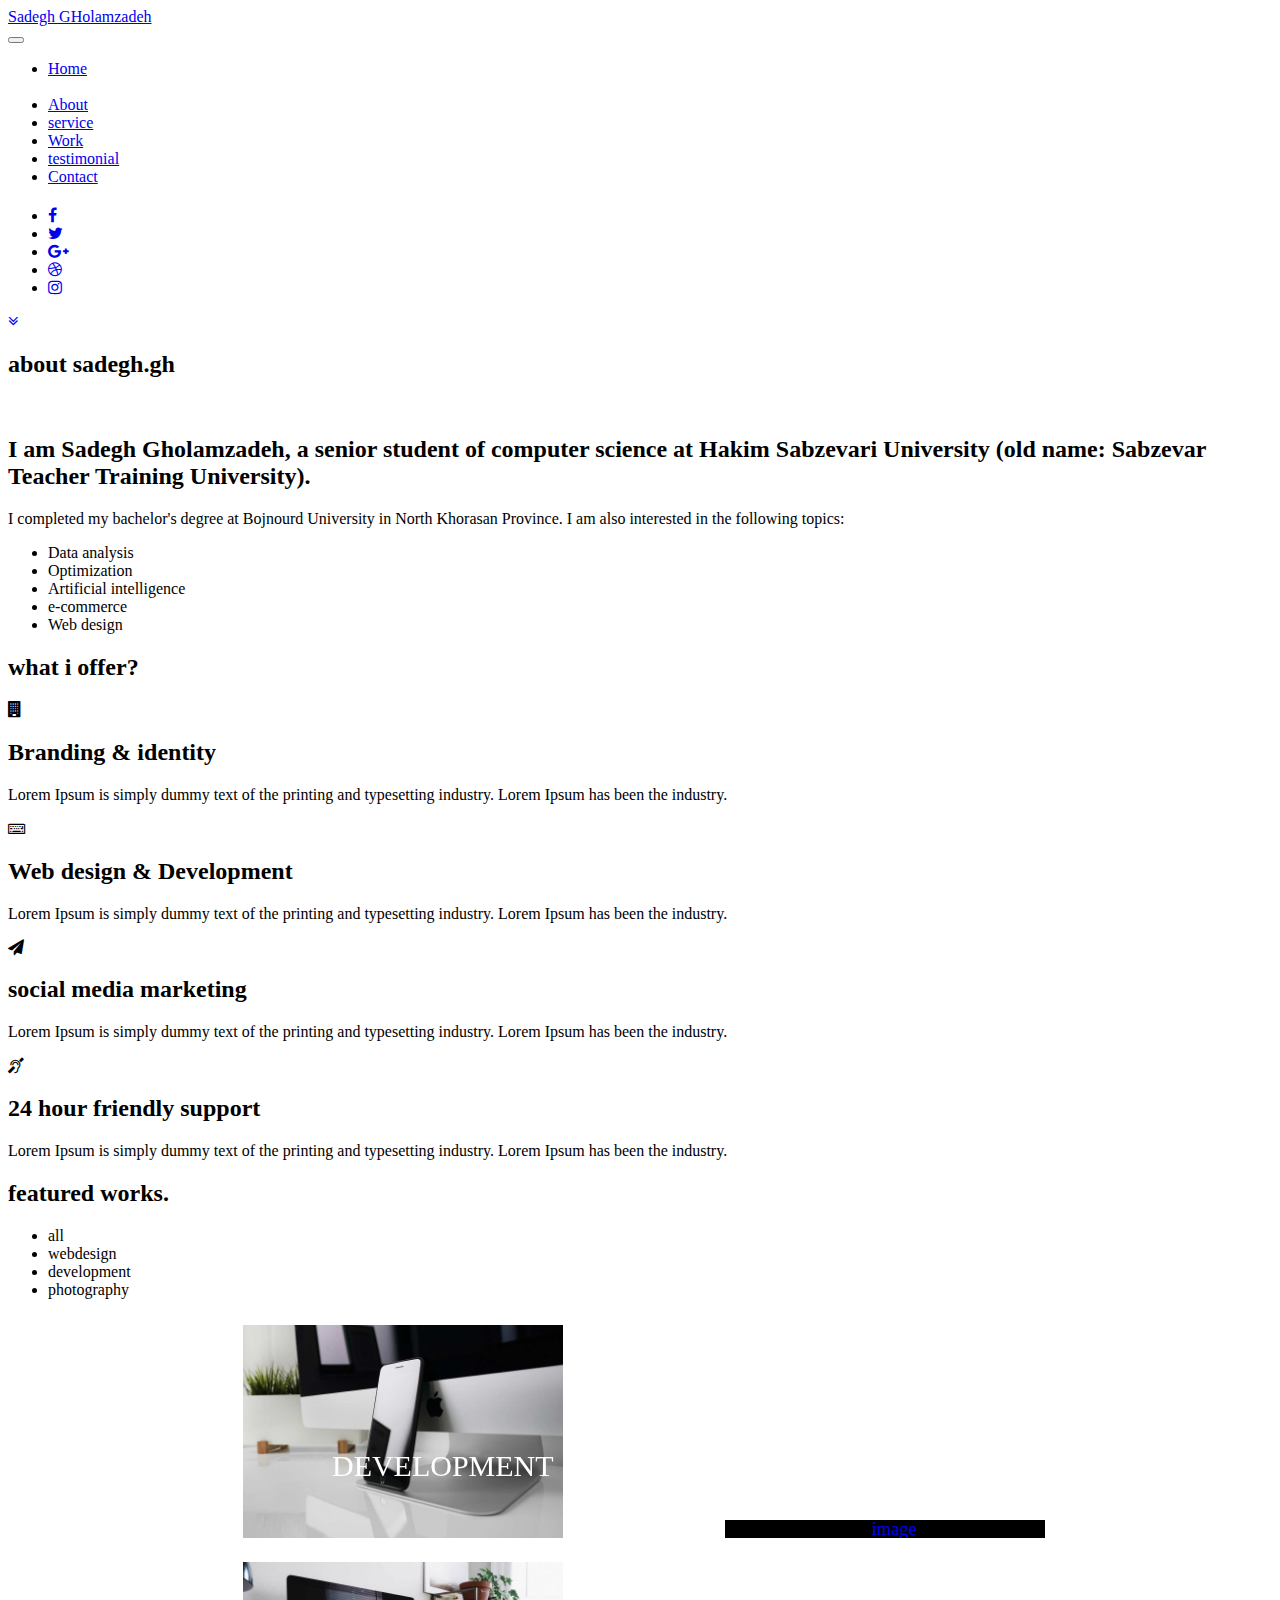
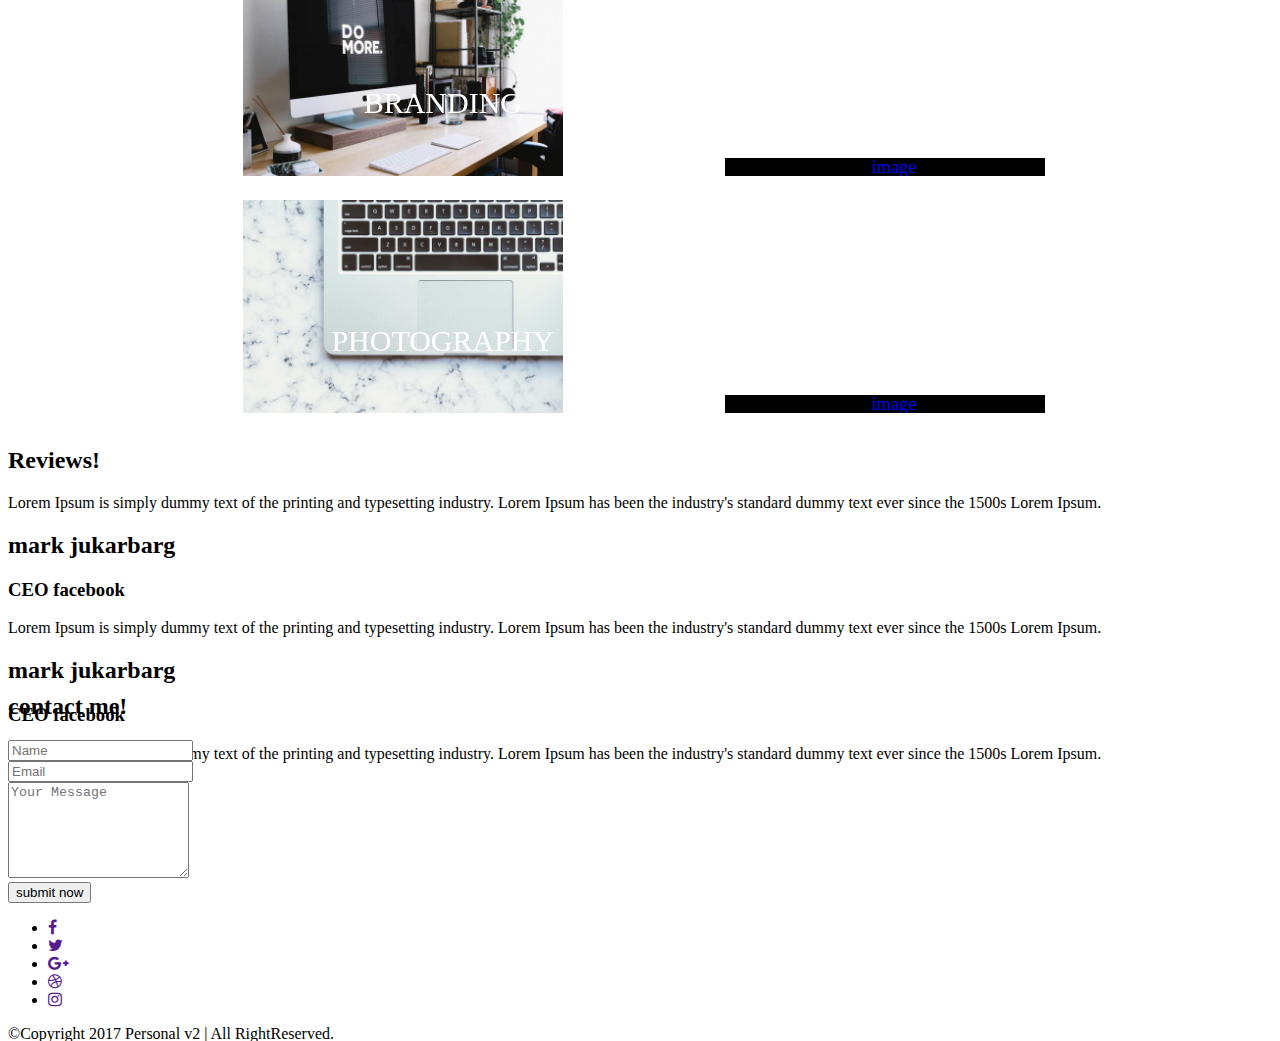
==== commit 7bfc6cc4: "Update index.html" ====
--- a/index.html
+++ b/index.html
@@ -10,7 +10,7 @@
 	<meta name="keywords" content="creative personal, resume, cv, portfolio, personal, developer, Personal v2,personal resume, onepage, clean, modern">
 	<meta name="author" content="dhiraj sharma">
 	<!-- PAGE TITLE -->
-	<title>Personal v2 - Personal Portfolio Template</title>
+	<title>sadegh-gholamzadeh</title>
 	<!-- ALL GOOGLE FONTS -->
 	<link href="https://fonts.googleapis.com/css?family=Poppins:300,400,500,600,700%7CMontserrat:300,400,500,600,700,800,900%7CDancing+Script:400,700&subset=latin-ext" rel="stylesheet">
 	<!-- BOOTSTRAP CSS -->
@@ -148,20 +148,17 @@
 				<div class="col-md-6">
 					<!-- START ABOUT TEXT AREA -->
 					<div class="about-text">
-						<h2 class="wow fadeInUp" data-wow-delay="0.4s">I'm 19 years old Designer and focused on brand identity!</h2>
+						<h2 class="wow fadeInUp" data-wow-delay="0.4s">I am Sadegh Gholamzadeh, a senior student of computer science at Hakim Sabzevari University (old name: Sabzevar Teacher Training University).</h2>
 						<p class="wow fadeInUp" data-wow-delay="0.6s">
-						Lorem Ipsum is simply dummy text of the printing and typesetting industry. Lorem Ipsum has been the industry's standard dummy text ever since the 1500s, when an unknown printer took a galley of type and scrambled it to make a type specimen book. It has survived not only five centuries, but also the leap into electronic typesetting, remaining standard dummy text ever since the 1500s, when an unknown printer took a galley of type and scrambled it to make a type specimen book. It has survived not only five centuries, but also the leap into electronic typesetting, remaining 
+						I completed my bachelor's degree at Bojnourd University in North Khorasan Province. I am also interested in the following topics:
 						</p>
 
 						<ul class="wow fadeInUp" data-wow-delay="0.8s">
+							<li>Data analysis</li>
+							<li>Optimization</li>
+							<li>Artificial intelligence</li>
+							<li>e-commerce</li>
 							<li>Web design</li>
-							<li>Graphic & print</li>
-							<li>iOS design</li>
-							<li>Front-end development</li>
-							<li>User experience</li>
-							<li>Branding</li>
-							<li>Back-end development</li>
-							<li>Responsive</li>
 						</ul>
 					</div>
 					<!-- / END ABOUT TEXT AREA -->
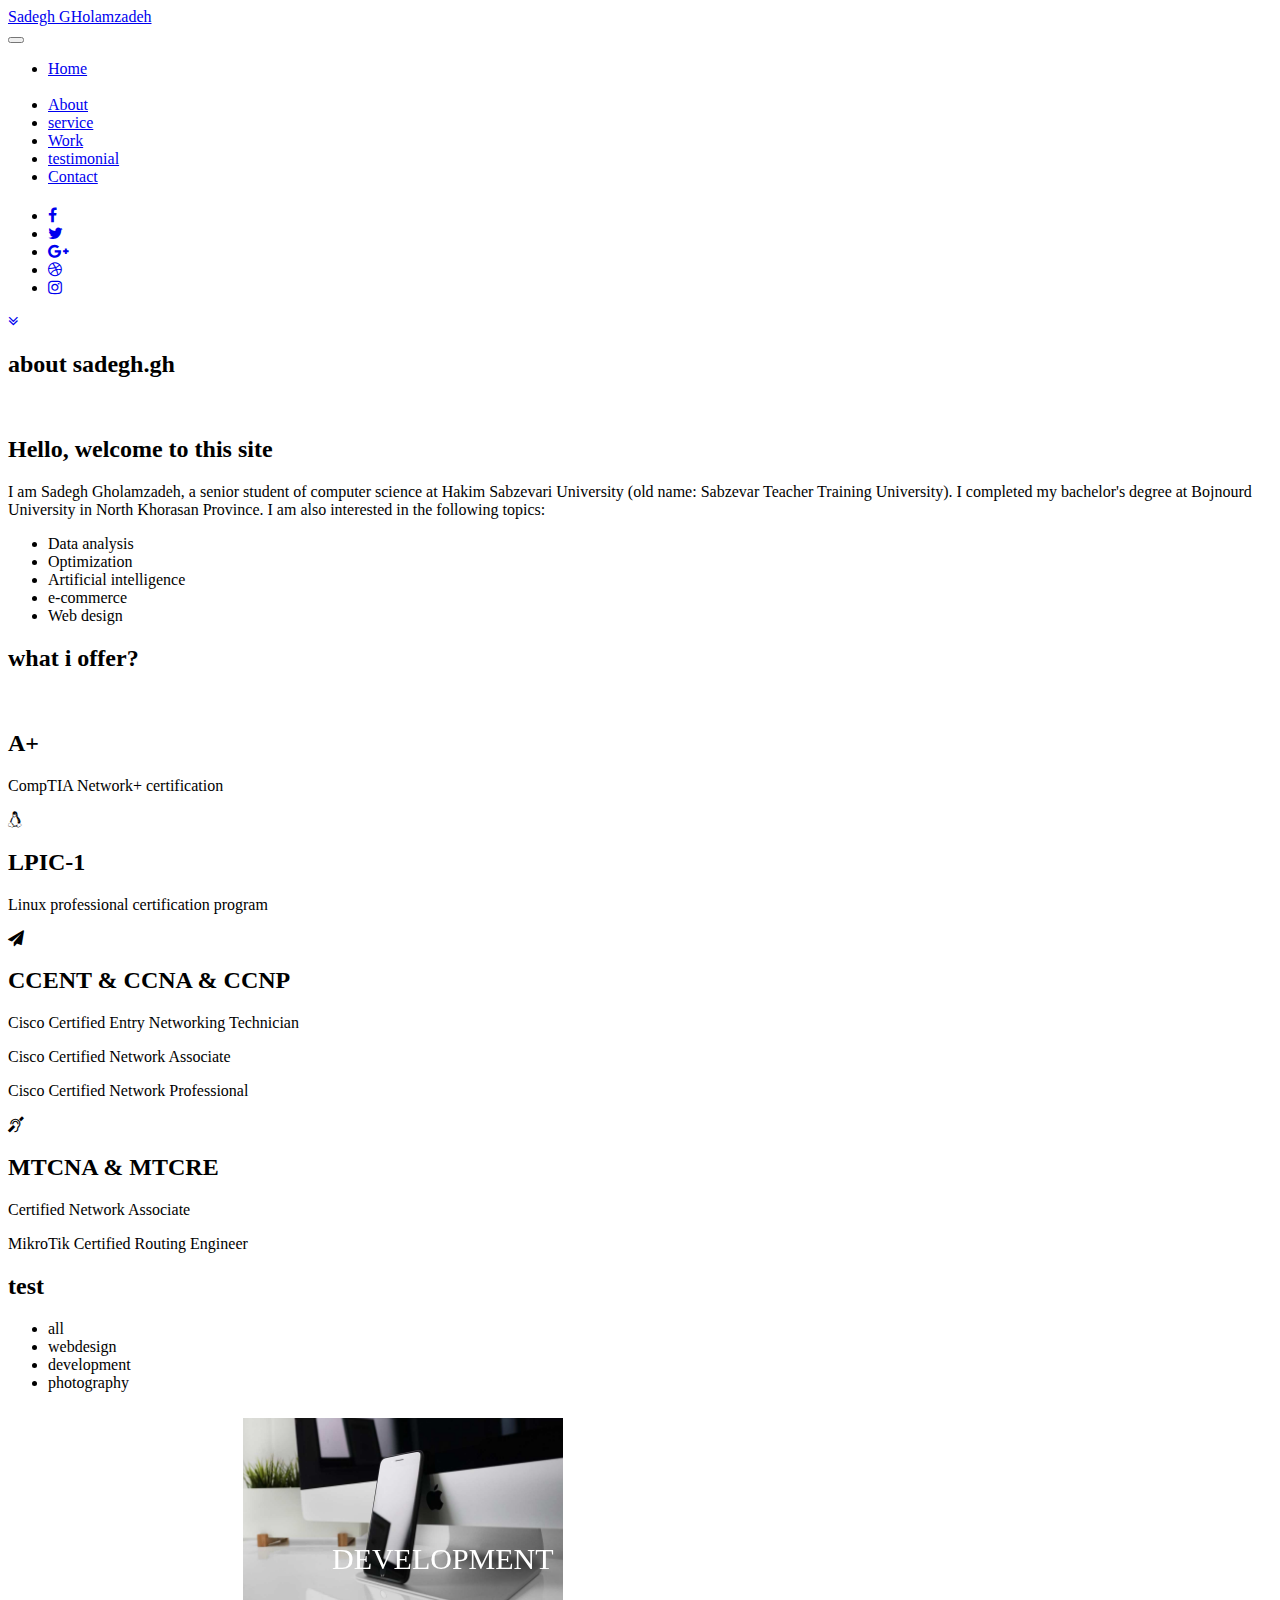
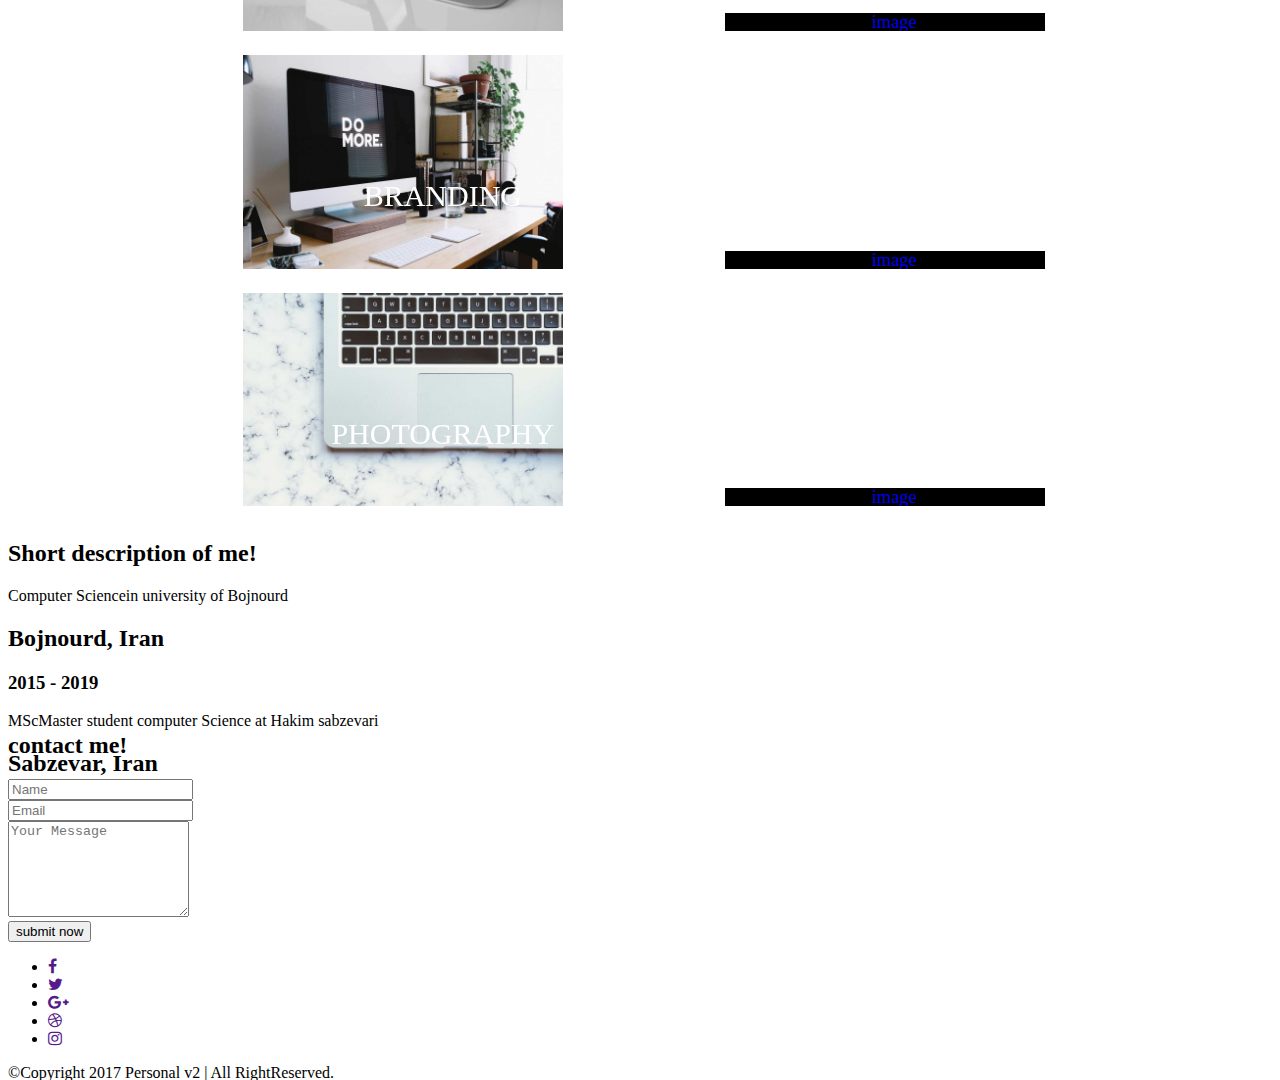
==== commit b7c8d475: "Update index.html" ====
--- a/index.html
+++ b/index.html
@@ -148,8 +148,9 @@
 				<div class="col-md-6">
 					<!-- START ABOUT TEXT AREA -->
 					<div class="about-text">
-						<h2 class="wow fadeInUp" data-wow-delay="0.4s">I am Sadegh Gholamzadeh, a senior student of computer science at Hakim Sabzevari University (old name: Sabzevar Teacher Training University).</h2>
+						<h2 class="wow fadeInUp" data-wow-delay="0.4s">Hello, welcome to this site</h2>
 						<p class="wow fadeInUp" data-wow-delay="0.6s">
+						I am Sadegh Gholamzadeh, a senior student of computer science at Hakim Sabzevari University (old name: Sabzevar Teacher Training University).
 						I completed my bachelor's degree at Bojnourd University in North Khorasan Province. I am also interested in the following topics:
 						</p>
 
@@ -183,18 +184,18 @@
 				<!-- START SINGLE SERVICE DESIGN AREA -->
 				<div class="col-md-6 col-sm-6">
 					<div class="single-service wow fadeInUp" data-wow-delay="0.2s">
-						<i class="fa fa-building"></i>
-						<h2>Branding & identity</h2>
-						<p>Lorem Ipsum is simply dummy text of the printing and typesetting industry. Lorem Ipsum has been the industry.</p>
+						<i class="fa fa-computer"></i>
+						<h2>A+</h2>
+						<p>CompTIA Network+ certification</p>
 					</div>
 				</div>
 				<!-- / END SINGLE SERVICE DESIGN AREA -->
 				<!-- START SINGLE SERVICE DESIGN AREA -->
 				<div class="col-md-6 col-sm-6">
 					<div class="single-service wow fadeInUp" data-wow-delay="0.4s">
-						<i class="fa fa-keyboard-o"></i>
-						<h2>Web design & Development</h2>
-						<p>Lorem Ipsum is simply dummy text of the printing and typesetting industry. Lorem Ipsum has been the industry.</p>
+						<i class="fa fa-linux"></i>
+						<h2>LPIC-1</h2>
+						<p>Linux professional certification program</p>
 					</div>
 				</div>
 				<!-- / END SINGLE SERVICE DESIGN AREA -->
@@ -202,8 +203,10 @@
 				<div class="col-md-6 col-sm-6">
 					<div class="single-service wow fadeInUp" data-wow-delay="0.6s">
 						<i class="fa fa-paper-plane"></i>
-						<h2>social media marketing</h2>
-						<p>Lorem Ipsum is simply dummy text of the printing and typesetting industry. Lorem Ipsum has been the industry.</p>
+						<h2>CCENT & CCNA & CCNP</h2>
+						<p>Cisco Certified Entry Networking Technician</p>
+						<p>Cisco Certified Network Associate</p>
+						<p>Cisco Certified Network Professional</p>
 					</div>
 				</div>
 				<!-- / END SINGLE SERVICE DESIGN AREA -->
@@ -211,8 +214,9 @@
 				<div class="col-md-6 col-sm-6">
 					<div class="single-service wow fadeInUp" data-wow-delay="0.8s">
 						<i class="fa fa-deaf"></i>
-						<h2>24 hour friendly support</h2>
-						<p>Lorem Ipsum is simply dummy text of the printing and typesetting industry. Lorem Ipsum has been the industry.</p>
+						<h2>MTCNA & MTCRE</h2>
+						<p>Certified Network Associate</p>
+						<p>MikroTik Certified Routing Engineer</p>
 					</div>
 				</div>
 				<!-- / END SINGLE SERVICE DESIGN AREA -->
@@ -228,7 +232,7 @@
 			<div class="row">
 				<div class="col-sm-12">
 					<div class="section-title">
-						<h2>featured works.</h2>
+						<h2>test</h2>
 					</div>
 				</div>
 			</div>
@@ -345,7 +349,7 @@
 			<div class="row">
 				<div class="col-sm-12">
 					<div class="section-title">
-						<h2>Reviews!</h2>
+						<h2>Short description of me!</h2>
 					</div>
 				</div>
 			</div>
@@ -354,25 +358,19 @@
 					<div class="testimonial-list">
 						<!-- START SINGLE TESTIMONIAL DESIGN AREA -->
 						<div class="single-testimonial text-center">
-							<p>Lorem Ipsum is simply dummy text of the printing and typesetting industry. Lorem Ipsum has been the industry's standard dummy text ever since the 1500s Lorem Ipsum.</p>
-							<h2>mark jukarbarg</h2>
-							<h3>CEO facebook</h3>
+							<p>Computer Sciencein university of Bojnourd</p>
+							<h2>Bojnourd, Iran</h2>
+							<h3>2015 - 2019</h3>
 						</div>
 						<!-- / END SINGLE TESTIMONIAL DESIGN AREA -->
 						<!-- START SINGLE TESTIMONIAL DESIGN AREA -->
 						<div class="single-testimonial text-center">
-							<p>Lorem Ipsum is simply dummy text of the printing and typesetting industry. Lorem Ipsum has been the industry's standard dummy text ever since the 1500s Lorem Ipsum.</p>
-							<h2>mark jukarbarg</h2>
-							<h3>CEO facebook</h3>
+							<p>MScMaster student computer Science at Hakim sabzevari</p>
+							<h2>Sabzevar, Iran</h2>
+							<h3>2019 - 2021</h3>
 						</div>
 						<!-- / END SINGLE TESTIMONIAL DESIGN AREA -->
-						<!-- START SINGLE TESTIMONIAL DESIGN AREA -->
-						<div class="single-testimonial text-center">
-							<p>Lorem Ipsum is simply dummy text of the printing and typesetting industry. Lorem Ipsum has been the industry's standard dummy text ever since the 1500s Lorem Ipsum.</p>
-							<h2>mark jukarbarg</h2>
-							<h3>CEO facebook</h3>
-						</div>
-						<!-- / END SINGLE TESTIMONIAL DESIGN AREA -->
+						
 					</div>
 				</div>
 			</div>
